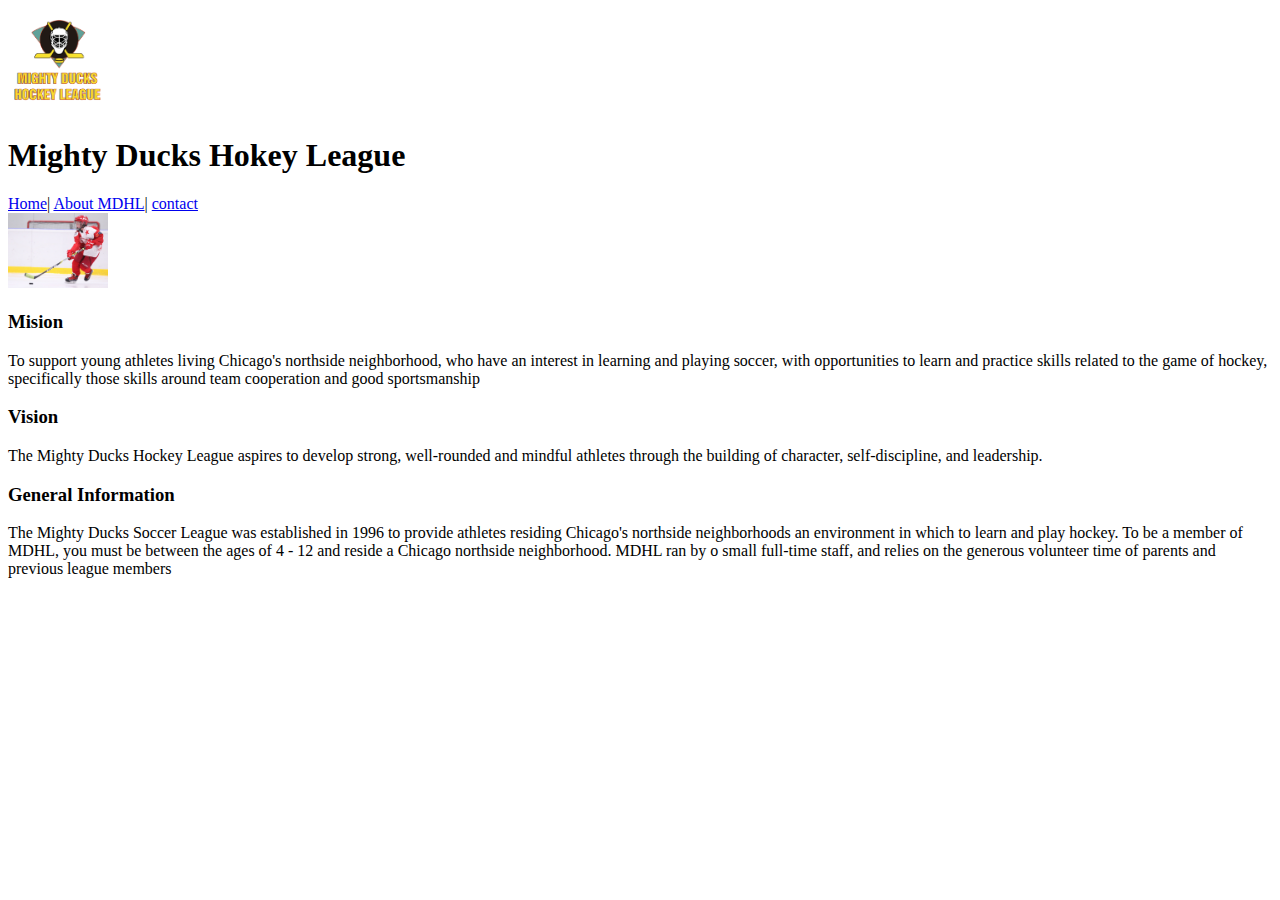
==== pages/about.html @ 1d027d39 "firts commit" ====
<!DOCTYPE html>
<html lang="en">
<head>
<meta charset="utf-8">
<link rel="stylesheet" href="../styles/mdhl.css">

<title>About MDHL</title>
</head>
<body>
    <header>
        <nav>     
        <img src="../assets/Logo_Mighty_ducks-01.png" alt="Logo" width="100">
         <h1>Mighty Ducks Hokey League </h1>
         <a href="../index.html">Home</a>|
         <a href="#"> About MDHL</a>|
         <a href="./contact.html">contact</a> 
                   
        </nav>
    </header>
    <main>
        <img src="../assets/hockey_2.jpg" width="100" alt="imagen2">

        <h3>Mision</h3>
        <p>To support young athletes living Chicago's northside neighborhood, who have an interest in 
        learning and playing soccer, with opportunities to learn and practice skills related to the game of 
        hockey, specifically those skills around team cooperation and good sportsmanship</p>
            
        <h3>Vision</h3>
        <p>The Mighty Ducks Hockey League aspires to develop strong, well-rounded and mindful athletes 
        through the building of character, self-discipline, and leadership.</p>
            
       <h3>General Information</h3>
         <p>The Mighty Ducks Soccer League was established in 1996 to provide athletes residing
        Chicago's northside neighborhoods an environment in which to learn and play hockey. To be a
        member of MDHL, you must be between the ages of 4 - 12 and reside a Chicago northside
        neighborhood. MDHL ran by o small full-time staff, and relies on the generous volunteer time of
        parents and previous league members</p>
    </main>
</body>
</html>
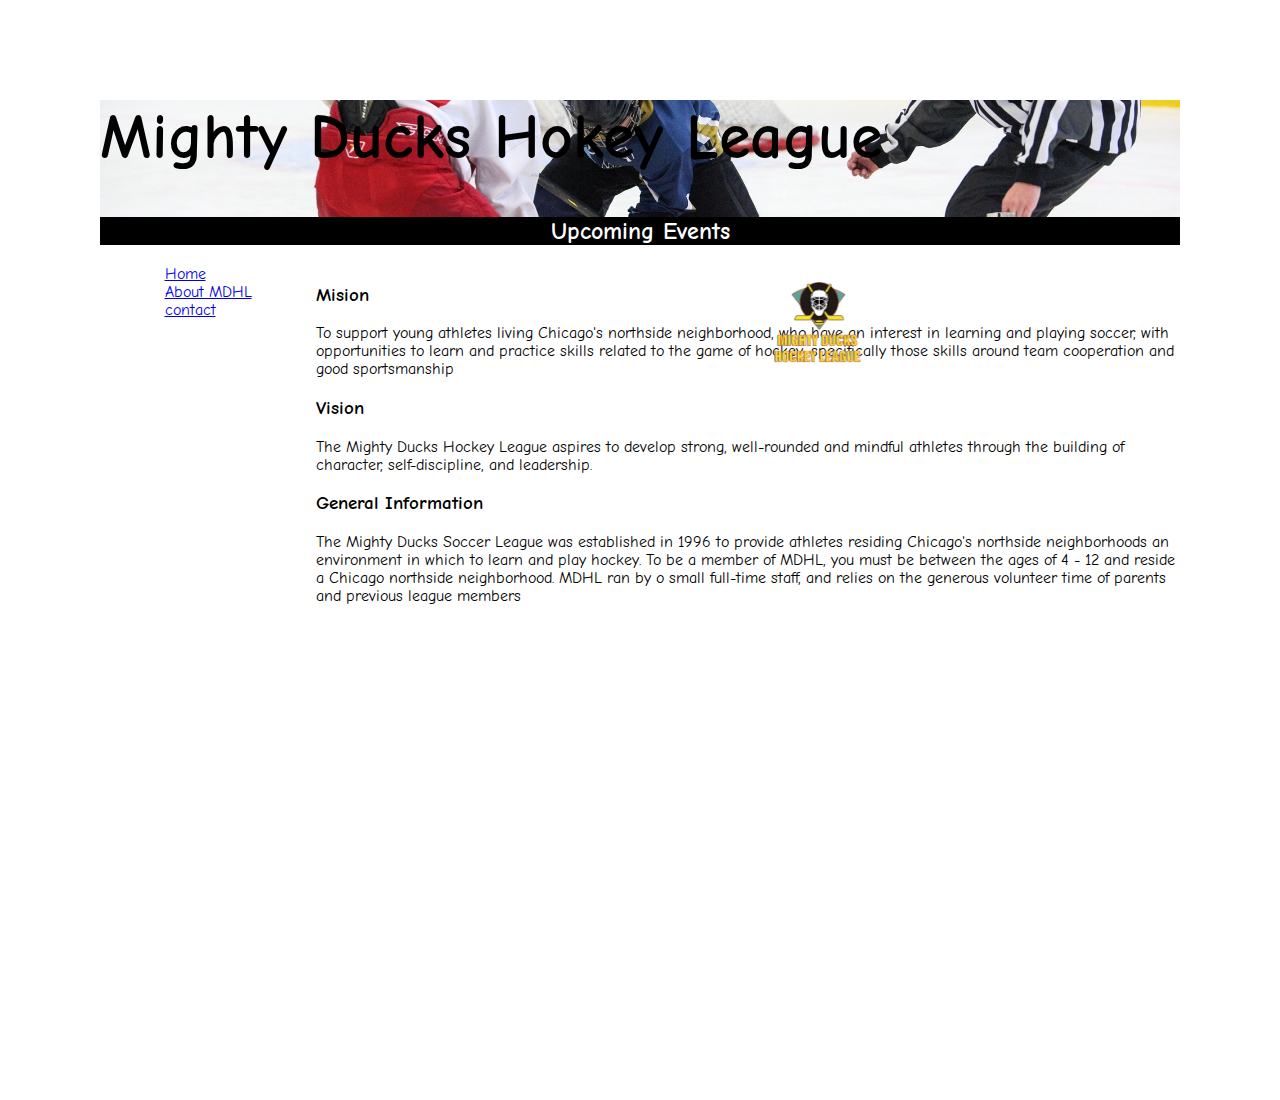
==== commit fa74c65e: "styles added to pages" ====
--- a/pages/about.html
+++ b/pages/about.html
@@ -8,18 +8,16 @@
 </head>
 <body>
     <header>
-        <nav>     
-        <img src="../assets/Logo_Mighty_ducks-01.png" alt="Logo" width="100">
-         <h1>Mighty Ducks Hokey League </h1>
-         <a href="../index.html">Home</a>|
-         <a href="#"> About MDHL</a>|
-         <a href="./contact.html">contact</a> 
-                   
-        </nav>
+        <h1>Mighty Ducks Hokey League</h1>
+        <h2>Upcoming Events</h2>
+       <img class="logo" src="../assets/Logo_Mighty_ducks-01.png" alt="Logo" width="100">
     </header>
-    <main>
-        <img src="../assets/hockey_2.jpg" width="100" alt="imagen2">
-
+    <nav>
+        <a href="../index.html">Home</a>
+        <a href="#"> About MDHL</a>
+        <a href="./contact.html">contact</a> 
+    </nav>
+    <aside class="container">  
         <h3>Mision</h3>
         <p>To support young athletes living Chicago's northside neighborhood, who have an interest in 
         learning and playing soccer, with opportunities to learn and practice skills related to the game of 
@@ -35,6 +33,6 @@
         member of MDHL, you must be between the ages of 4 - 12 and reside a Chicago northside
         neighborhood. MDHL ran by o small full-time staff, and relies on the generous volunteer time of
         parents and previous league members</p>
-    </main>
+    </aside>
 </body>
 </html>--- a/styles/mdhl.css
+++ b/styles/mdhl.css
@@ -0,0 +1,51 @@
+@import url('https://fonts.googleapis.com/css2?family=Comic+Neue:wght@700&display=swap');
+body {
+    max-width: 100vw; 
+    min-height: 100vh; 
+    font-family: 'Comic Neue', cursive;
+    justify-content:center;
+    margin: 100px;
+    align-self:flex-start;
+}
+header{
+    background-position: center center;
+	background-image: url("../assets/design1_image1.jpg");
+	background-size: cover;
+    align-items: center;
+
+}
+header h1{
+    text-align: left;
+    font-size: 400%;
+}
+header h2{
+    background-color: black;
+    color: white;
+    text-align:center;
+
+}
+header .logo {
+    position:fixed;
+    top: 30%;
+    left: 60%;
+}
+nav{
+   display: inline-flex;
+    flex-wrap: wrap;
+    float: left;
+    width: 20%;
+    flex-direction: column;
+    align-content: space-around;
+    justify-content: space-around;
+    align-items: flex-start;
+}
+
+.container{
+    flex-direction:row;
+    float: right;
+    width: 80%;
+}
+.container h3{
+    font-weight:bolder;
+}
+
